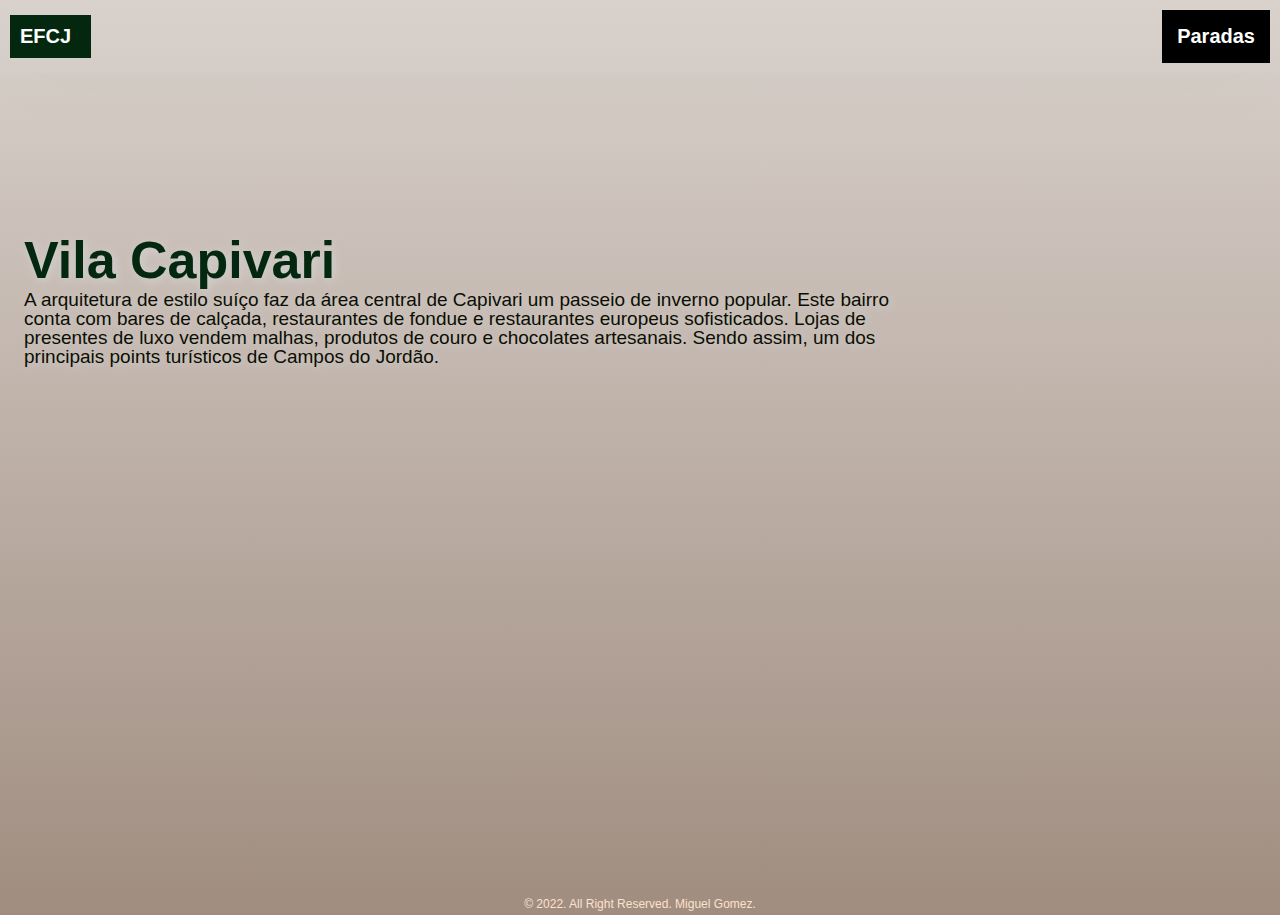
==== parada1.html @ 6a79085a "Add files via upload" ====
<!DOCTYPE html>
<html lang="pt-br">
<head>
    <meta charset="UTF-8">
    <meta name="viewport" content="width=device-width, initial-scale=1.0">
    <link rel="stylesheet" href="style.css">
    <title>Parada 1</title>
</head>
<body>
    <body>
        <header class="header">
          <div class="logo-background">
            <a href="index.html"><p class="logo">EFCJ</p></a>
          </div>
          <nav>
            <ul>
              <li class="dropdown">
                  <a href="">Paradas</a>
                  <div class="dropdown-menu">
                    <a href="parada1.html">Parada 1</a>
                    <a href="">Parada 2</a>
                    <a href="">Parada 3</a>
                    <a href="">Parada 4</a>
                  </div>
              </li>
            </ul>
          </nav>
        </header>
      
        <main>
          <section class="section-hero">
            <div class="hero-text">
              <h1 class="heading-title">Vila Capivari</h1>
              <p class="heading-text">
                A arquitetura de estilo suíço faz da área central de Capivari um passeio de inverno popular. 
                Este bairro conta com bares de calçada, restaurantes de fondue e restaurantes europeus sofisticados. 
                Lojas de presentes de luxo vendem malhas, produtos de couro e chocolates artesanais. 
                Sendo assim, um dos principais points turísticos de Campos do Jordão.
              </p>
            </div>
            <div class="hero-img">
              <div class="heading-img"></div>
            </div>
          </section>
          <div class="mapa">
            <iframe src="https://www.google.com/maps/embed?pb=!1m18!1m12!1m3!1d7360.269826750372!2d-45.58145834271868!3d-22.72322630939514!2m3!1f0!2f0!3f0!3m2!1i1024!2i768!4f13.1!3m3!1m2!1s0x94cc8852bb431755%3A0x7e7764d6ee10316!2sCapivari%2C%20Campos%20do%20Jord%C3%A3o%20-%20SP%2C%2012460-000!5e0!3m2!1spt-BR!2sbr!4v1695875504194!5m2!1spt-BR!2sbr" 
                style="border:0;" allowfullscreen="" loading="lazy" 
                referrerpolicy="no-referrer-when-downgrade">
            </iframe>
          </div>
        </main>
      
        <!-- **************************************************** -->
        <!-- SECTION FOOTER  -->
        <!-- **************************************************** -->
        <footer class="footer">
          <p class="footer-text">&copy 2022. All Right Reserved. Miguel Gomez.</p>
        </footer>
</body>
</html>
---- style.css ----
/*
--- FONT SIZE SYSTEM (px)
    10 / 12 / 14 / 16 / 18 / 20 / 24 / 30 / 36 / 44 / 52 / 62 / 74 / 86 / 98
*/
:root {
  --Color-title: #04280f;
  --Color-font: #0c0e02;
  --Color-menu: #384503;
}

* {
  margin: 0;
  padding: 5;
  box-sizing: border-box;
}

html {
  font-size: 62.5%;
  scroll-behavior: smooth;
}

body {
  font-family: sans-serif;
  /*background-image: url("img/fundo.png");*/
  background-image: linear-gradient(
      to bottom,
      rgba(66, 28, 2, 0.2),
      rgba(66, 28, 2, 0.5)
    ),
  url(https://images.unsplash.com/photo-1495904786722-d2b5a19a8535?ixlib=rb-1.2.1&ixid=MnwxMjA3fDB8MHxwaG90by1wYWdlfHx8fGVufDB8fHx8&auto=format&fit=crop&w=2096&q=80);
  background-size: cover;
}

/**********************/
/* HEADER             */
/**********************/
.header {
  display: flex;
  justify-content: space-between;
  align-items: center;
  padding: 10px;
  box-shadow: 0 0.2rem 10rem 0 rgba(33, 37, 41, 0.025);
}

.logo {
  font-size: 2rem;
  font-weight: 600;
  cursor: pointer;
  color: #fff;
  text-transform: uppercase;
}

a{
  text-decoration: none;
}

.logo-background {
  content: "";
  display: block;
  width: 6.4%;
  background-color: var(--Color-title);
  padding: 1rem;
}

nav{
  background-color: black;
  font-size: 2rem;
  font-weight: 600;
  cursor: pointer;
  color: white;
}

ul{
  padding: 0;
}

nav li{
  display: inline-block;
}

nav li a{
  display: inline-block;
  color: white;
  text-decoration: none;
  padding: 15px
}

nav li a:hover{
  background-color: lightgray;
  color: black;
}

.dropdown-menu{
  position: absolute;
  box-shadow: 0 0 2px black;
  display: none;
}

.dropdown-menu a{
  display: block;
  padding: 11.5px;
}

.dropdown:hover .dropdown-menu{
  display: block;
}

/**********************/
/* HERO               */
/**********************/
.section-hero {
  display: flex;
  align-items: center;
  height: 50vh;
  margin-left: 2.4rem;
}

.heading-title {
  font-size: 5.2rem;
  font-weight: 900;
  color: var(--Color-title);
  margin-bottom: 0.0rem;
  text-shadow: 2px 2px 10px lightgray;
}

.heading-text {
  font-size: 1.9rem;
  line-height: 1.0;
  color: var(--Color-font);
  text-shadow: 2px 2px 10px lightgray;
}

.hero-img {
  width: 100%;
}

/**********************/
/* FOOTER             */
/**********************/
.footer-text {
  text-align: center;
  font-size: 1.2rem;
  color: #fde1cd;
  margin-bottom: 0.4rem;
}

iframe{
  width: 75%;
  height: 37.2rem;
  margin-left: 12.5%;
}
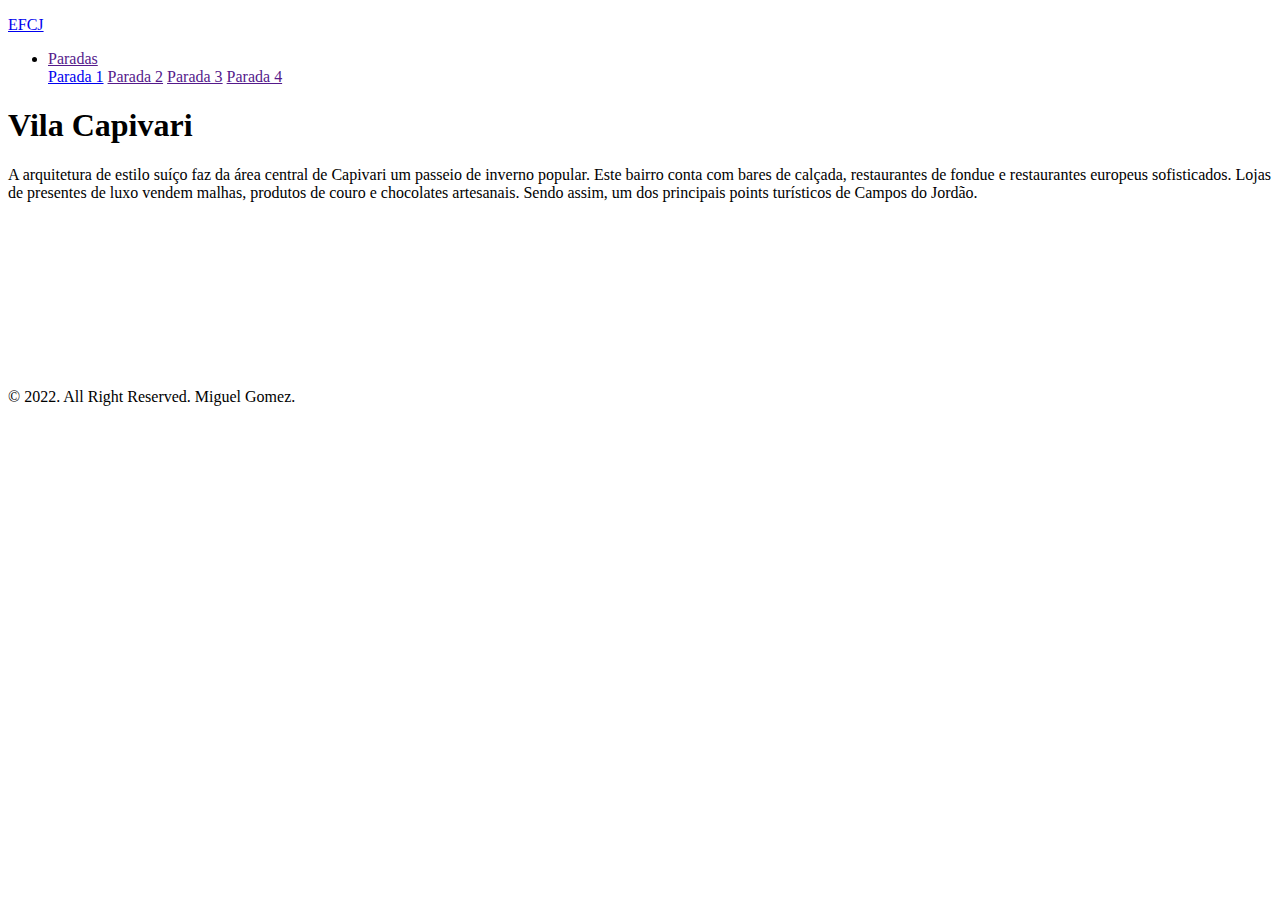
==== commit a782ea98: "alterando nome caminho css" ====
--- a/parada1.html
+++ b/parada1.html
@@ -3,7 +3,7 @@
 <head>
     <meta charset="UTF-8">
     <meta name="viewport" content="width=device-width, initial-scale=1.0">
-    <link rel="stylesheet" href="style.css">
+    <link rel="stylesheet" href="style-pagina2.css">
     <title>Parada 1</title>
 </head>
 <body>
